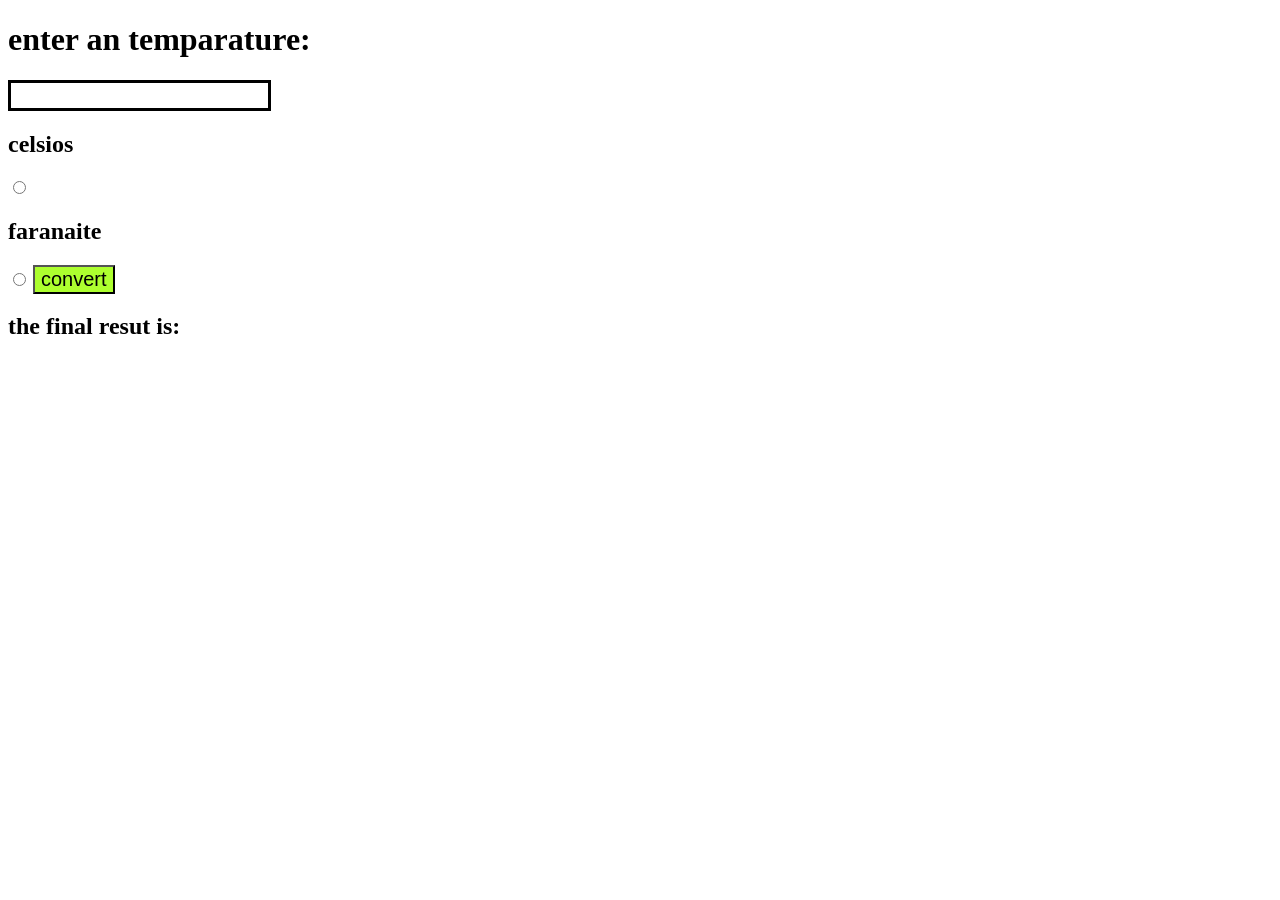
==== sathis.html @ 1dd20bf3 "THIS TEMPARATURE PROJECT This like a small project.if we give the Celsios and the Celsious value com" ====
<!DOCTYPE html>
<html lang="en">
<head>
    <meta charset="UTF-8">
    <meta name="viewport" content="width=device-width, initial-scale=1.0">
    <title>Document</title>
    <link rel="stylesheet" href="sathis.css">
</head>
<body>
    <h1>enter an temparature: </h1>
    <input type="text" name="" id="input1" style="border:3px solid;font-size: 20px;">
    <h2>celsios</h2>
    <input type="radio" name="s1" id="input2" style="color: red;">
    <h2>faranaite</h2>
    <input type="radio" name="s1" id="input3" style="color: red;">
    <button style="background-color: greenyellow;font-size: 20px;" id="btn1">convert</button>
    <h2>the final resut is: </h2>
    <br>
    <h2 id="final"></h2>
    <script src="sathis.js"></script>
</body>
</html>
---- sathis.css ----
.sathis1{
    color: red;
}
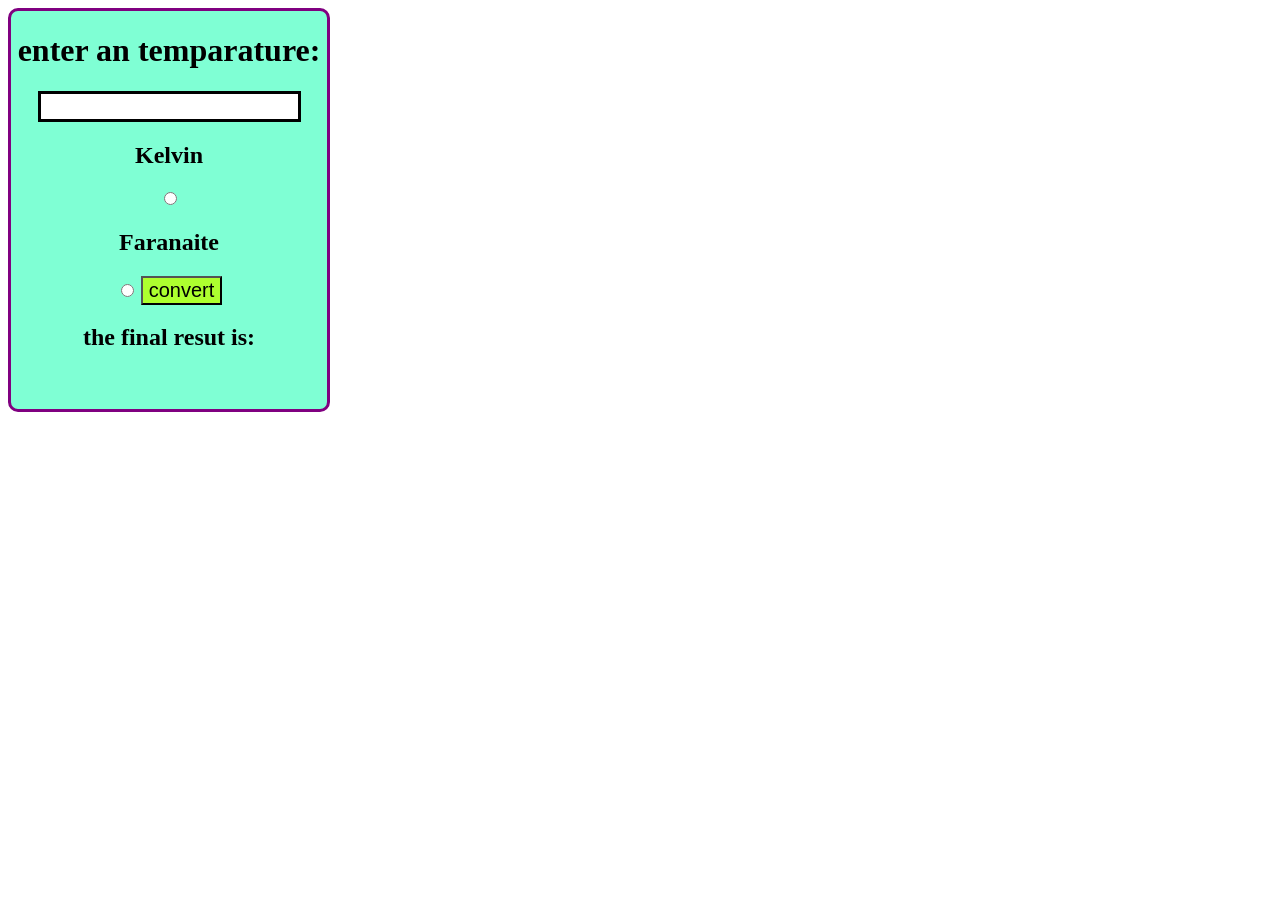
==== commit b0a24c1b: "'frist_edit'" ====
--- a/sathis.html
+++ b/sathis.html
@@ -7,16 +7,20 @@
     <link rel="stylesheet" href="sathis.css">
 </head>
 <body>
-    <h1>enter an temparature: </h1>
-    <input type="text" name="" id="input1" style="border:3px solid;font-size: 20px;">
-    <h2>celsios</h2>
-    <input type="radio" name="s1" id="input2" style="color: red;">
-    <h2>faranaite</h2>
-    <input type="radio" name="s1" id="input3" style="color: red;">
-    <button style="background-color: greenyellow;font-size: 20px;" id="btn1">convert</button>
-    <h2>the final resut is: </h2>
-    <br>
-    <h2 id="final"></h2>
-    <script src="sathis.js"></script>
+   <div class="maintag">
+    <div class="container">
+        <h1>enter an temparature: </h1>
+        <input type="text" name="" id="input1" style="border:3px solid;font-size: 20px;">
+        <h2>Kelvin</h2>
+        <input type="radio" name="s1" id="input2" style="color: red;">
+        <h2>Faranaite</h2>
+        <input type="radio" name="s1" id="input3" style="color: red;">
+        <button style="background-color: greenyellow;font-size: 20px;" id="btn1">convert</button>
+        <h2>the final resut is: </h2>
+        <br>
+        <h2 id="final"></h2>
+        <script src="sathis.js"></script>
+       </div>
+   </div>
 </body>
 </html>
--- a/sathis.css
+++ b/sathis.css
@@ -1,3 +1,17 @@
 .sathis1{
     color: red;
+}
+
+.container{
+    background-color: aquamarine;
+    width: 25%;
+    height: auto;
+    position: static;
+    justify-content: center;
+    align-items: center;
+    text-align: center;
+    border-radius: 10px;
+    border: 3px solid;
+    border-color: purple;
+
 }
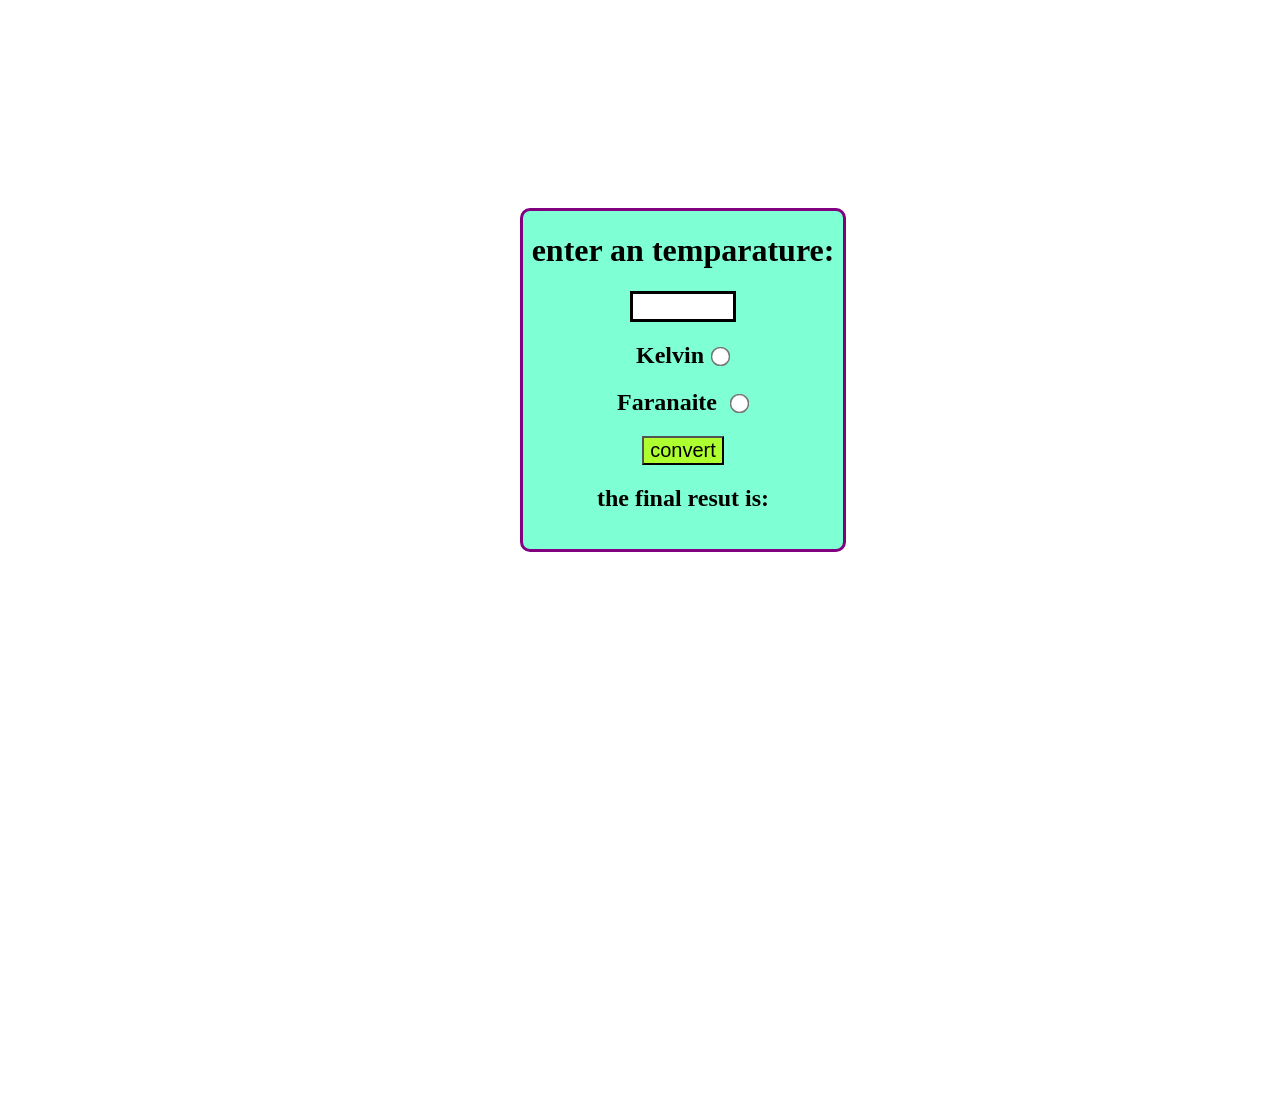
==== commit 7265f147: "'secound'" ====
--- a/sathis.html
+++ b/sathis.html
@@ -10,15 +10,13 @@
    <div class="maintag">
     <div class="container">
         <h1>enter an temparature: </h1>
-        <input type="text" name="" id="input1" style="border:3px solid;font-size: 20px;">
-        <h2>Kelvin</h2>
-        <input type="radio" name="s1" id="input2" style="color: red;">
-        <h2>Faranaite</h2>
-        <input type="radio" name="s1" id="input3" style="color: red;">
+        <input type="text" name="" id="input1" style="border:3px solid;font-size: 20px;width: 30%;">
+        <h2>Kelvin<span><input type="radio" name="s1" id="input2" style="color: red;"></span></h2>
+        <h2>Faranaite <span><input type="radio" name="s1" id="input3" style="color: red;"></span></h2>
         <button style="background-color: greenyellow;font-size: 20px;" id="btn1">convert</button>
-        <h2>the final resut is: </h2>
+        <h2>the final resut is: <span id="final"></span></h2>
         <br>
-        <h2 id="final"></h2>
+       
         <script src="sathis.js"></script>
        </div>
    </div>
--- a/sathis.css
+++ b/sathis.css
@@ -1,6 +1,15 @@
 .sathis1{
     color: red;
 }
+.maintag{
+    width: 100vw;
+    height: 100vh;
+    background-image: url("https://images.pexels.com/photos/5712673/pexels-photo-5712673.jpeg?auto=compress&cs=tinysrgb&w=600");
+    background-position: center;
+    background-repeat: no-repeat;
+    background-size: cover;
+   
+    padding-top: 200px;}
 
 .container{
     background-color: aquamarine;
@@ -13,5 +22,16 @@
     border-radius: 10px;
     border: 3px solid;
     border-color: purple;
+    /* margin-top: 10%;s */
+    margin-left: 40%;
+    position: fixed;
+    
 
-}+
+}
+
+input[type="radio"] {
+    transform: scale(1.5); /* Adjust the scaling factor as needed */
+    margin-left: 10px; /* Add some spacing between radio button and label */
+}
+
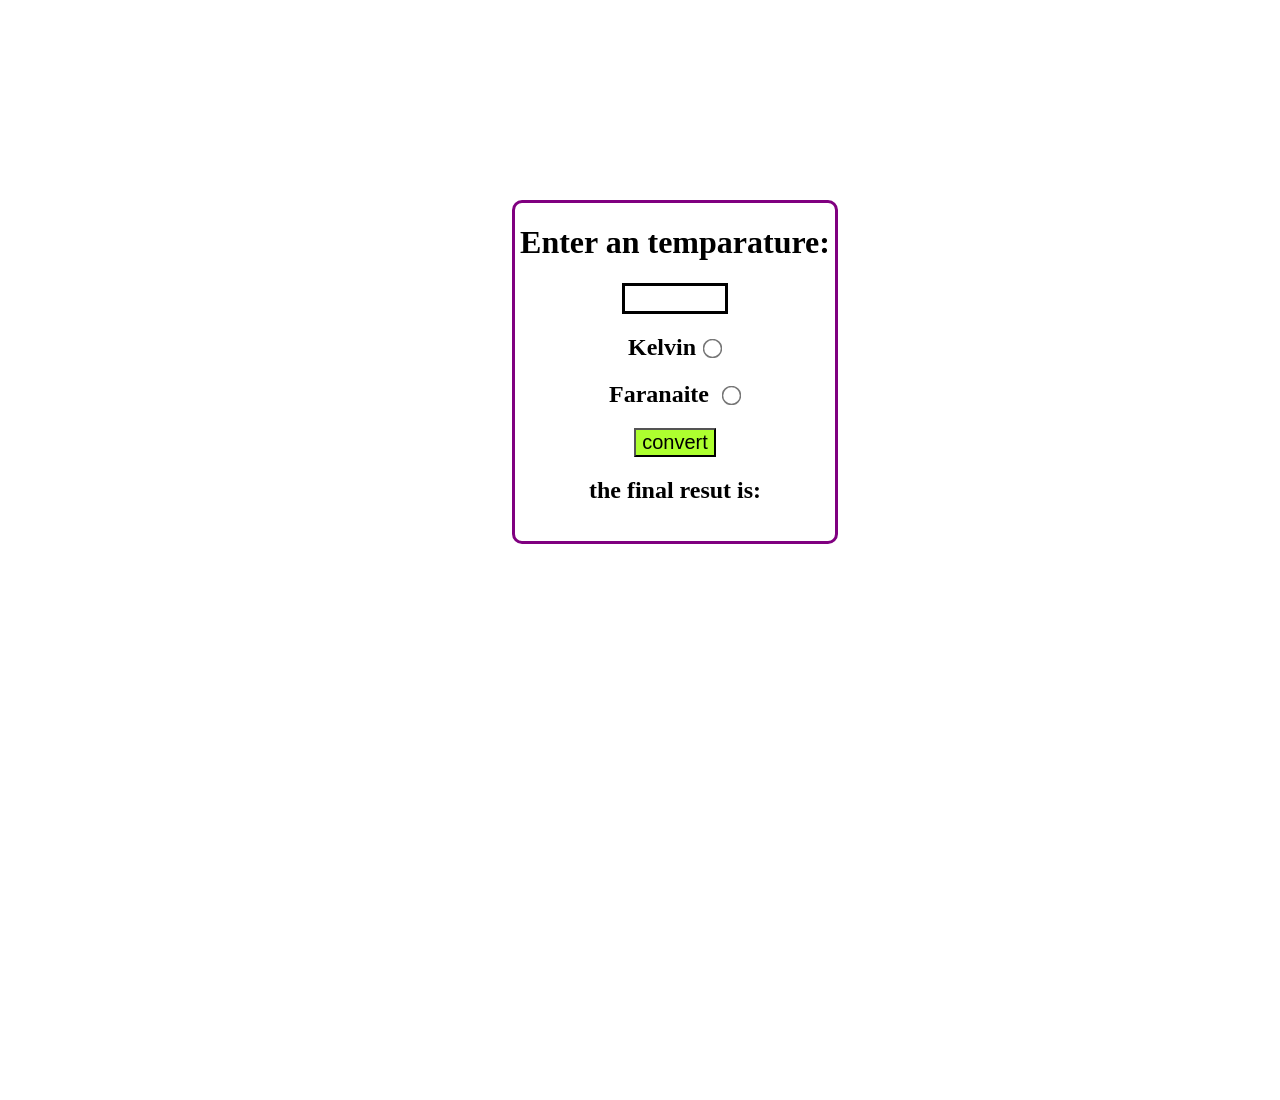
==== commit 22805731: "'third'" ====
--- a/sathis.html
+++ b/sathis.html
@@ -9,7 +9,7 @@
 <body>
    <div class="maintag">
     <div class="container">
-        <h1>enter an temparature: </h1>
+        <h1>Enter an temparature: </h1>
         <input type="text" name="" id="input1" style="border:3px solid;font-size: 20px;width: 30%;">
         <h2>Kelvin<span><input type="radio" name="s1" id="input2" style="color: red;"></span></h2>
         <h2>Faranaite <span><input type="radio" name="s1" id="input3" style="color: red;"></span></h2>
--- a/sathis.css
+++ b/sathis.css
@@ -1,10 +1,15 @@
+body {
+    margin: 0;
+    padding: 0;
+}
+
 .sathis1{
     color: red;
 }
 .maintag{
     width: 100vw;
     height: 100vh;
-    background-image: url("https://images.pexels.com/photos/5712673/pexels-photo-5712673.jpeg?auto=compress&cs=tinysrgb&w=600");
+    background-image: url("https://media.istockphoto.com/id/824845572/photo/thermometer-sun-high-degres-hot-summer-day-high-summer-temperatures.jpg?b=1&s=612x612&w=0&k=20&c=KgRU4R03_otPK_kqc__R7VPj6ItemSCjA-dFxLsUnHA=");
     background-position: center;
     background-repeat: no-repeat;
     background-size: cover;
@@ -12,7 +17,7 @@
     padding-top: 200px;}
 
 .container{
-    background-color: aquamarine;
+    background:transparent;
     width: 25%;
     height: auto;
     position: static;
@@ -35,3 +40,4 @@
     margin-left: 10px; /* Add some spacing between radio button and label */
 }
 
+
